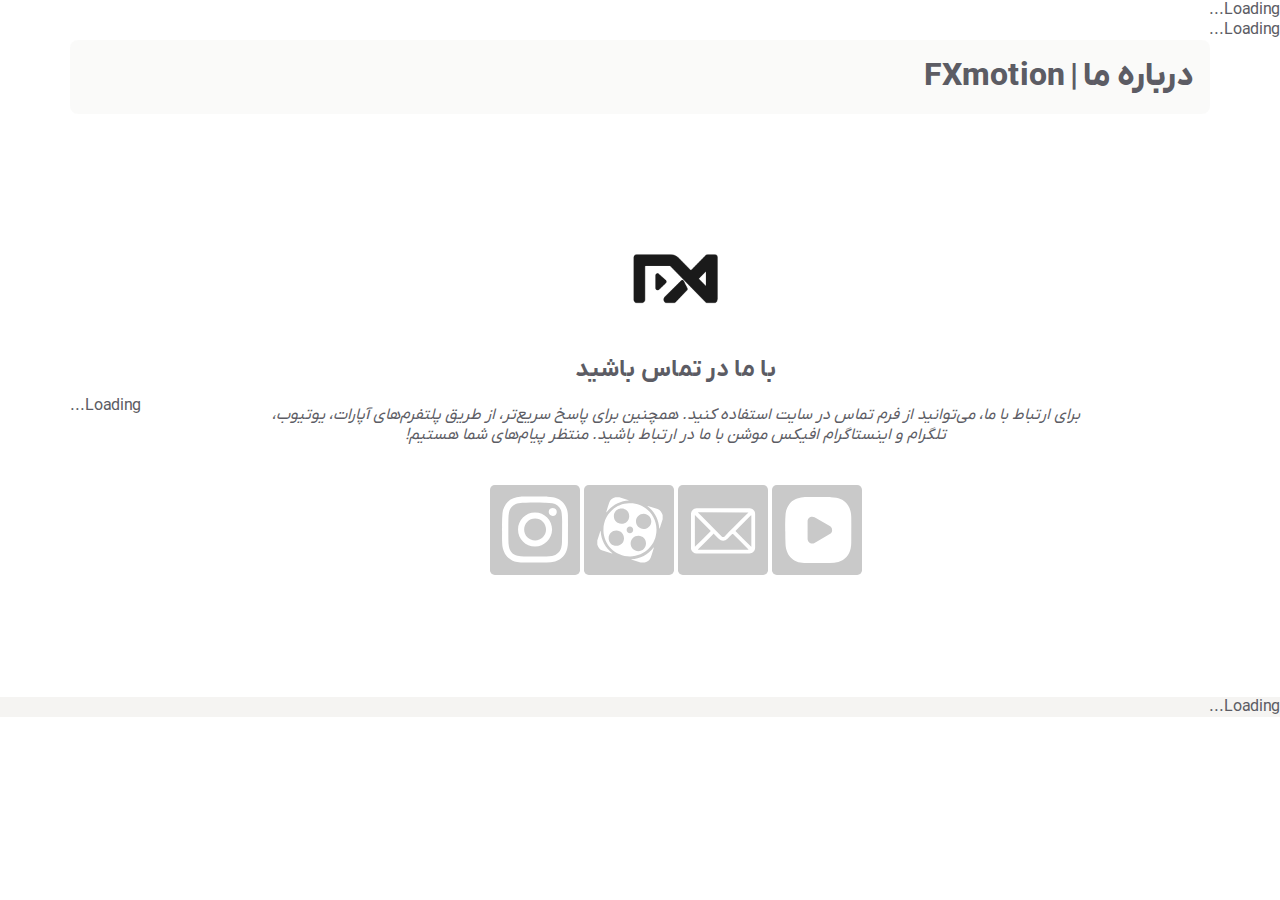
==== Contact-us/index.html @ cc901582 "Add files via upload" ====
<!DOCTYPE html>
<html lang="en">

<head>
    <meta charset="UTF-8">
    <meta name="viewport" content="width=device-width, initial-scale=1.0">
    <title>---</title>
    <link rel="stylesheet" href="/css/style.css">
    <script src="https://code.jquery.com/jquery-3.7.1.min.js"
        integrity="sha256-/JqT3SQfawRcv/BIHPThkBvs0OEvtFFmqPF/lYI/Cxo=" crossorigin="anonymous"></script>
    <script src="/js/main.js"></script>
</head>

<body>
    <header>Loading...</header>
    <nav>Loading...</nav>
    <h1 id="title">درباره ما | FXmotion</h1>


    <div class="main-container">
        <div class="content">
            <section id="articles" class="" category="">
                <div id="custom_fields" download_url="" video_url=""></div>
                <img id="feature-image" width="1" src="" alt="">
                <span id="excerept"></span>


                <div style="text-align: center; padding:100px ;">
                    <img src="/images/icons/Icon-2.png" width="100" style="filter: grayscale(5);">

                    <h2>با ما در تماس باشید</h2>
                    <i>برای ارتباط با ما، می‌توانید از فرم تماس در سایت استفاده کنید. همچنین برای پاسخ سریع‌تر، از طریق پلتفرم‌های آپارات، یوتیوب، تلگرام و اینستاگرام افیکس موشن با ما در ارتباط باشید. منتظر پیام‌های شما هستیم!</i>
                    <br>
                    <br>
                    <br>
                    <div class="social " style="text-align: center;">
                        <a href="https://www.youtube.com/c/fxmotion-ir"><img height="90px"  src="/images/icons/youtube.svg" alt=""></a>
                        <a href="mailto:fxmotion7@gmail.com?subject=Contact%20to%20%20fxmotion&body=Hi"><img height="90px"  src="/images/icons/e-mail.svg" alt=""></a>
                        <a href="https://www.aparat.com/FXMotion"><img height="90px"  src="/images/icons/aparat.svg" alt=""></a>
                        <a href="https://www.instagram.com/fxmotion_ir"><img height="90px"  src="/images/icons/instagram.svg" alt=""></a>
                    </div>

                </div>














        </div>

        </section>
        <aside>Loading...</aside>
    </div>
    </div>
    <footer style="background-color: #f5f4f2;">Loading...</footer>


</body>

</html>
---- css/style.css ----
@font-face {
    font-family: ac;
      src: url(/fonts/iyv.woff);
}


body {
    margin: 0;
    font-family: ac, Verdana, Geneva, Tahoma, sans-serif
}

img {
    max-width: 100%;
    border-radius: .3rem;
    
}
h1{
    
    color: #5c5c64!important;
    background-color: #f5f4f27e;
    max-width: 1140px;
    padding:1rem;
    border-radius:.5rem ;
    margin: 0 auto;
    direction: rtl;
    font-weight: 800;

}
*{
    color: #5c5c64;
    box-sizing: border-box;
    direction: rtl;
}
p{
    font-size: 1.1rem;
    direction: rtl;
}
a {
    text-decoration: none;
    color: rgb(136, 136, 139);
    direction: rtl;
}

a:hover {
    opacity: .8;
    color: black;
}

.main-container {
    width: 100%;
    margin: 0 auto;
    max-width: 1140px;
    display: flex;
    align-items: center;
    justify-content: space-between;
}
.row-container{
    display: flex;
    flex-direction: row;
    flex-wrap: nowrap;
    gap: .5rem;
}

.content {

    padding: 1rem;
    min-height: 60vh;
    width: 100%;
    display: flex;
    flex-direction: row;
    justify-content: left;
   
   
}

.content>section {
    flex-grow: 1;
}
#side-video-btn-2{

    position: relative;
    transition: all ease 500ms;
    width: 100%;
}
#side-video-btn-2::after{
    
    content:  url('/images/Play.png');
    position: absolute;
    opacity: .2;
    top: 50%; right: 50%;
    transform: translate(50%,-50%);
    transition: all ease 2s;
}
#side-video-btn-2:hover::after{
opacity: .99;

}
.content>aside {
    box-sizing: border-box;
    margin-left: .9rem;
    margin-right: .9rem;
    min-width: 250px;
    max-width: 250px;
    background-color: rgb(252, 252, 252);
    padding: 1rem;
    border-radius: 1rem;
    box-shadow: 0 0 2rem rgba(0, 0, 0, 0.08);
}

.btn-red {
    color: azure;
    font-weight: bold;
    width: 100%;
    text-align: center;
    padding: .5rem 1rem;
    background-color: #F14C57;
    border-radius: .3rem;
    box-sizing: border-box;
    margin: .5rem;
    transition: all ease .5s;
    
}
.big-font{
    font-size: 1.4rem;
}
.round{
    border-radius: 5rem;
}
.btn-blue {
    color: azure;
    font-weight: bold;
    
    width: 100%;
    text-align: center;
    padding: .5rem 1rem;
    background-color: #563DEA;
    border-radius: .3rem;
    box-sizing: border-box;
    transition: all ease .5s;
    
}


@media screen and (max-width: 769px) {
    .content>section {
        width: 100%;
    }

    .content>aside {
        max-width: 100%;
        padding: 3rem;
    }

    .content {
        flex-direction: column;
        align-items: center;
    }
    .main-container{
        flex-direction: column;  
    }
    .category-item{
       
        width: 100%;
    }
    .grid-container{
        display:grid;
        grid-template-columns: repeat(1, 1fr)!important;
     align-items: stretch;

     }
}
#feature-image{
    display: block;
    margin: auto;
}
#excerept{
    display: block;
    text-align: center;
}
.grid-container{
   display:grid;
   gap:.5rem;
   grid-template-columns: repeat(2, 1fr);
align-items: stretch;
align-self: start;
}
/***********.category-item ***********/
    .category-item{
        display: inline-block;
       box-sizing: border-box;
       max-height: fit-content;
        background-color: white;
        border-radius: .5rem;
        box-shadow: 0 0 3rem rgba(0, 0, 0, 0.11);
        display: flex;
        flex-direction: column;
        gap: .0rem;
    }
    .category-item h2{
        padding: 0 .9rem ;
        height: auto;
    }
    .category-item p{
        font-size: .8rem;
        padding:1rem ;
     
        height: auto;

    }

/****************************************/
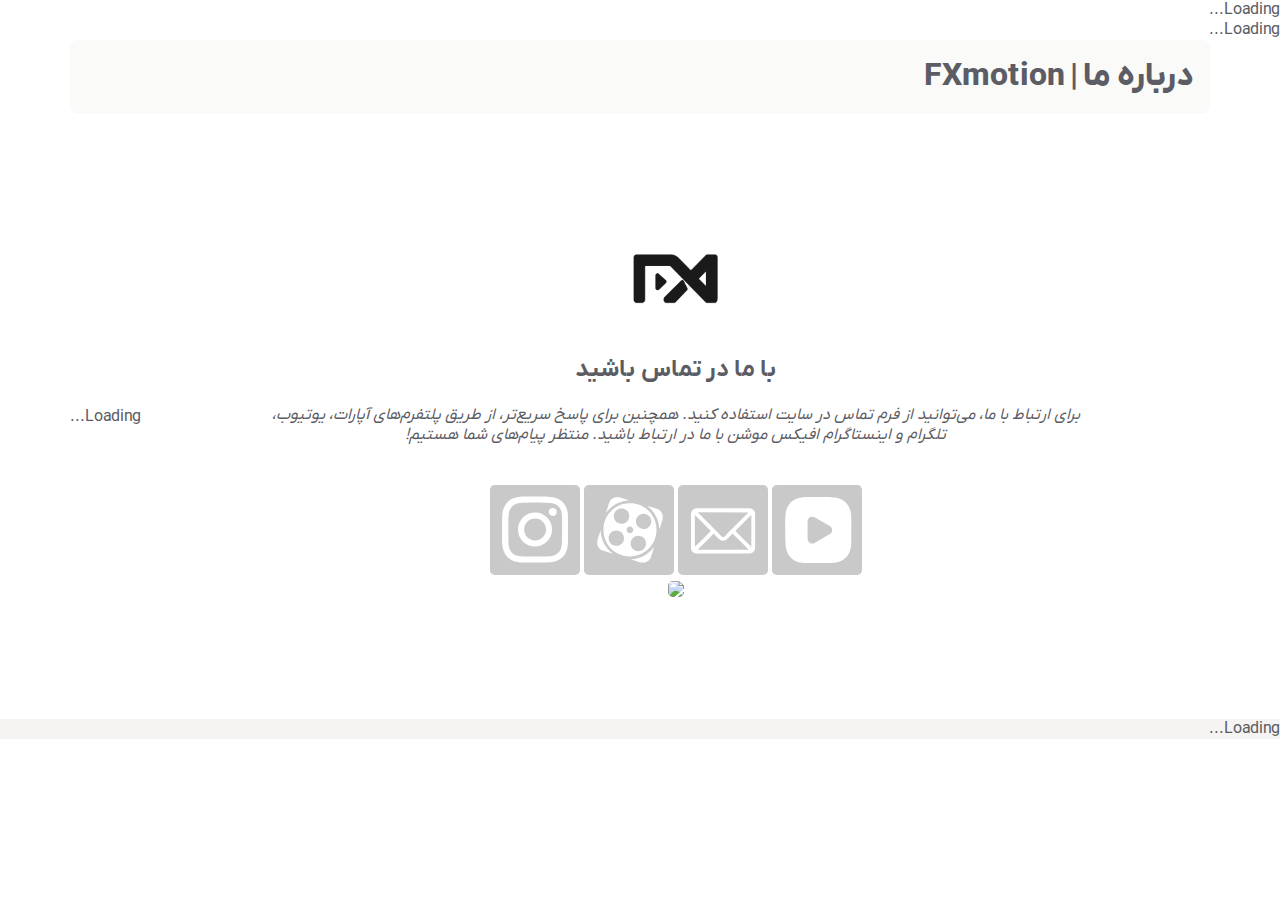
==== commit bf3f95e0: "Update index.html" ====
--- a/Contact-us/index.html
+++ b/Contact-us/index.html
@@ -40,6 +40,8 @@
                         <a href="https://www.instagram.com/fxmotion_ir"><img height="90px"  src="/images/icons/instagram.svg" alt=""></a>
                     </div>
 
+                    <a href="https://sajjad-cheraghi.ir"><img src="https://sajjad-cheraghi.ir/image/favicon.png" ></a>
+
                 </div>
 
 
@@ -66,4 +68,4 @@
 
 </body>
 
-</html>+</html>
--- a/css/style.css
+++ b/css/style.css
@@ -3,10 +3,12 @@
       src: url(/fonts/iyv.woff);
 }
 
-
+*{
+    font-family: ac, Verdana, Geneva, Tahoma, sans-serif
+}
 body {
     margin: 0;
-    font-family: ac, Verdana, Geneva, Tahoma, sans-serif
+    font-family: ac, Verdana, Geneva, Tahoma, sans-serif;
 }
 
 img {
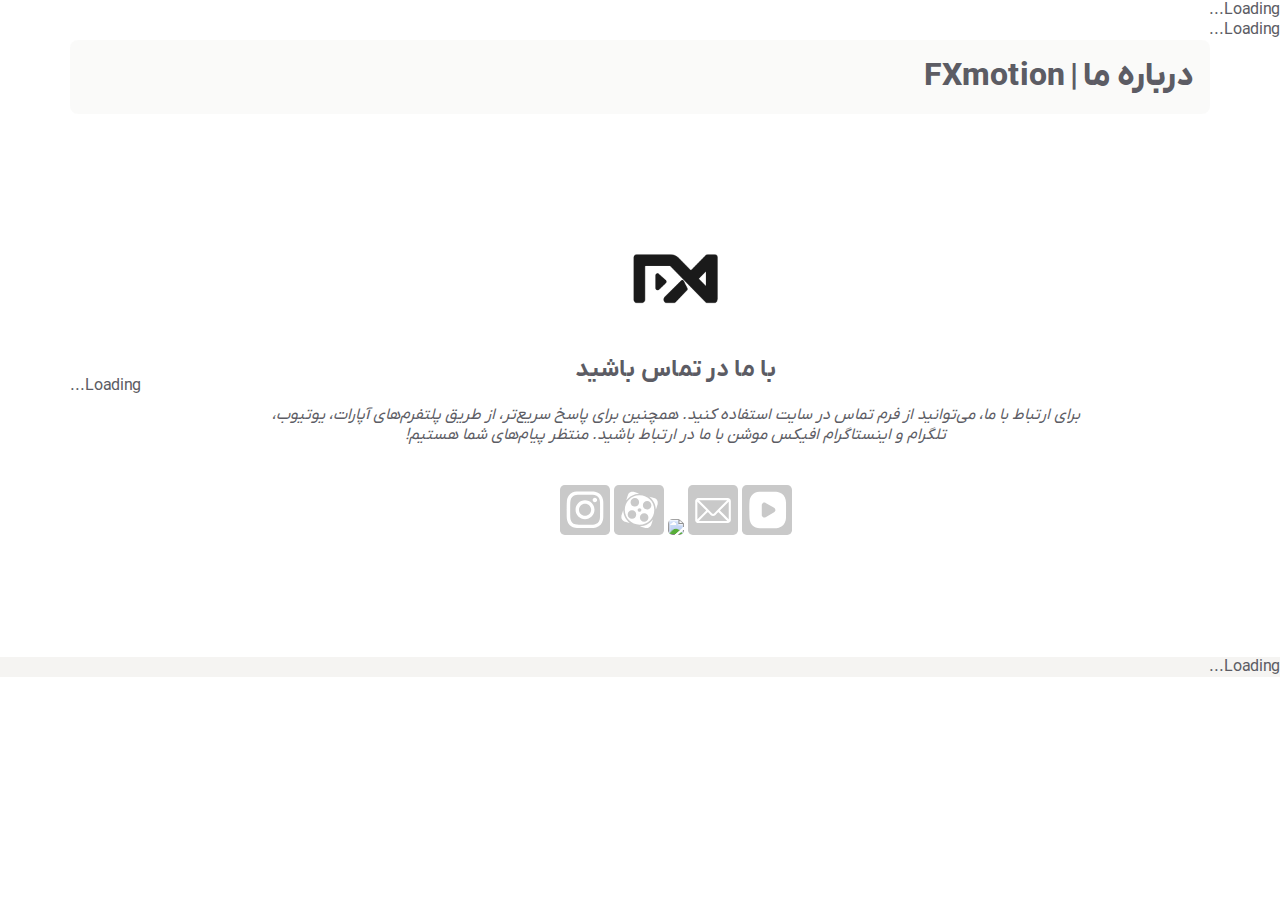
==== commit 19f6390a: "Update index.html" ====
--- a/Contact-us/index.html
+++ b/Contact-us/index.html
@@ -34,13 +34,13 @@
                     <br>
                     <br>
                     <div class="social " style="text-align: center;">
-                        <a href="https://www.youtube.com/c/fxmotion-ir"><img height="90px"  src="/images/icons/youtube.svg" alt=""></a>
-                        <a href="mailto:fxmotion7@gmail.com?subject=Contact%20to%20%20fxmotion&body=Hi"><img height="90px"  src="/images/icons/e-mail.svg" alt=""></a>
-                        <a href="https://www.aparat.com/FXMotion"><img height="90px"  src="/images/icons/aparat.svg" alt=""></a>
-                        <a href="https://www.instagram.com/fxmotion_ir"><img height="90px"  src="/images/icons/instagram.svg" alt=""></a>
+                        <a href="https://www.youtube.com/c/fxmotion-ir"><img height="50px"  src="/images/icons/youtube.svg" alt=""></a>
+                        <a href="mailto:fxmotion7@gmail.com?subject=Contact%20to%20%20fxmotion&body=Hi"><img height="50px"  src="/images/icons/e-mail.svg" alt=""></a>
+                        <a href="https://sajjad-cheraghi.ir"><img height="50px" src="https://sajjad-cheraghi.ir/image/favicon.png" ></a>
+                        <a href="https://www.aparat.com/FXMotion"><img height="50px"  src="/images/icons/aparat.svg" alt=""></a>
+                        <a href="https://www.instagram.com/fxmotion_ir"><img height="50px"  src="/images/icons/instagram.svg" alt=""></a>
                     </div>
 
-                    <a href="https://sajjad-cheraghi.ir"><img src="https://sajjad-cheraghi.ir/image/favicon.png" ></a>
 
                 </div>
 
